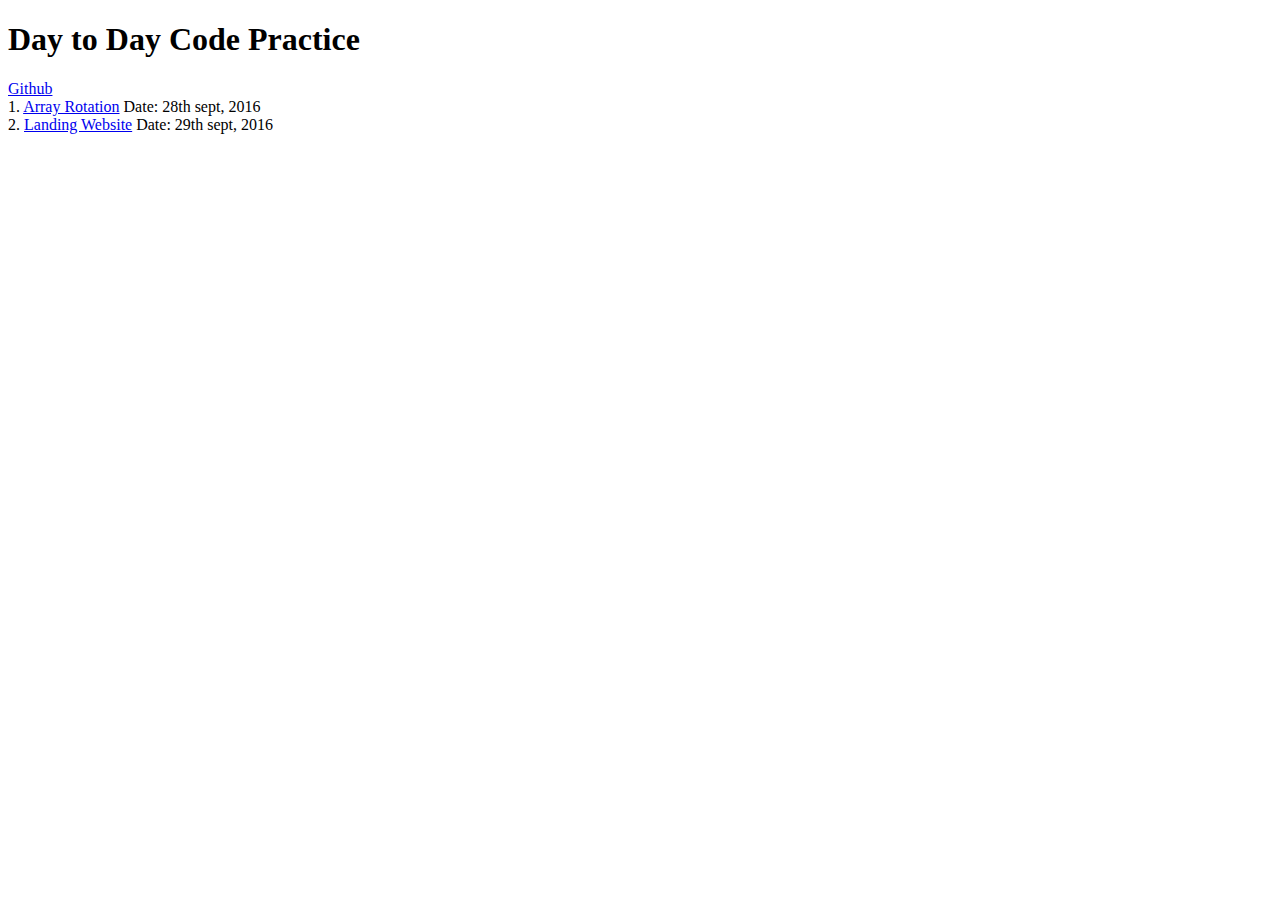
==== index.html @ 721b7af6 "Added Landing page" ====
<!DOCTYPE html>
<html>
<head>
	<title>Code Pratice</title>
</head>
<body>
	<h1>Day to Day Code Practice</h1>
	<div class="navigation">
		<a href="https://github.com/techhysahil/Coding-Practice">Github</a>
	</div>
	<div class="project_listing">
		<div class="project_detail">
			1. <a href="http://techhysahil.com/Projects/code_practice/Array_Rotation.html">Array Rotation</a>
			<span>Date: 28th sept, 2016</span>
		</div>
		<div class="project_detail">
			2. <a href="http://techhysahil.com/Projects/code_practice/index.html">Landing Website</a>
			<span>Date: 29th sept, 2016</span>
		</div>
	</div>
</body>
</html>
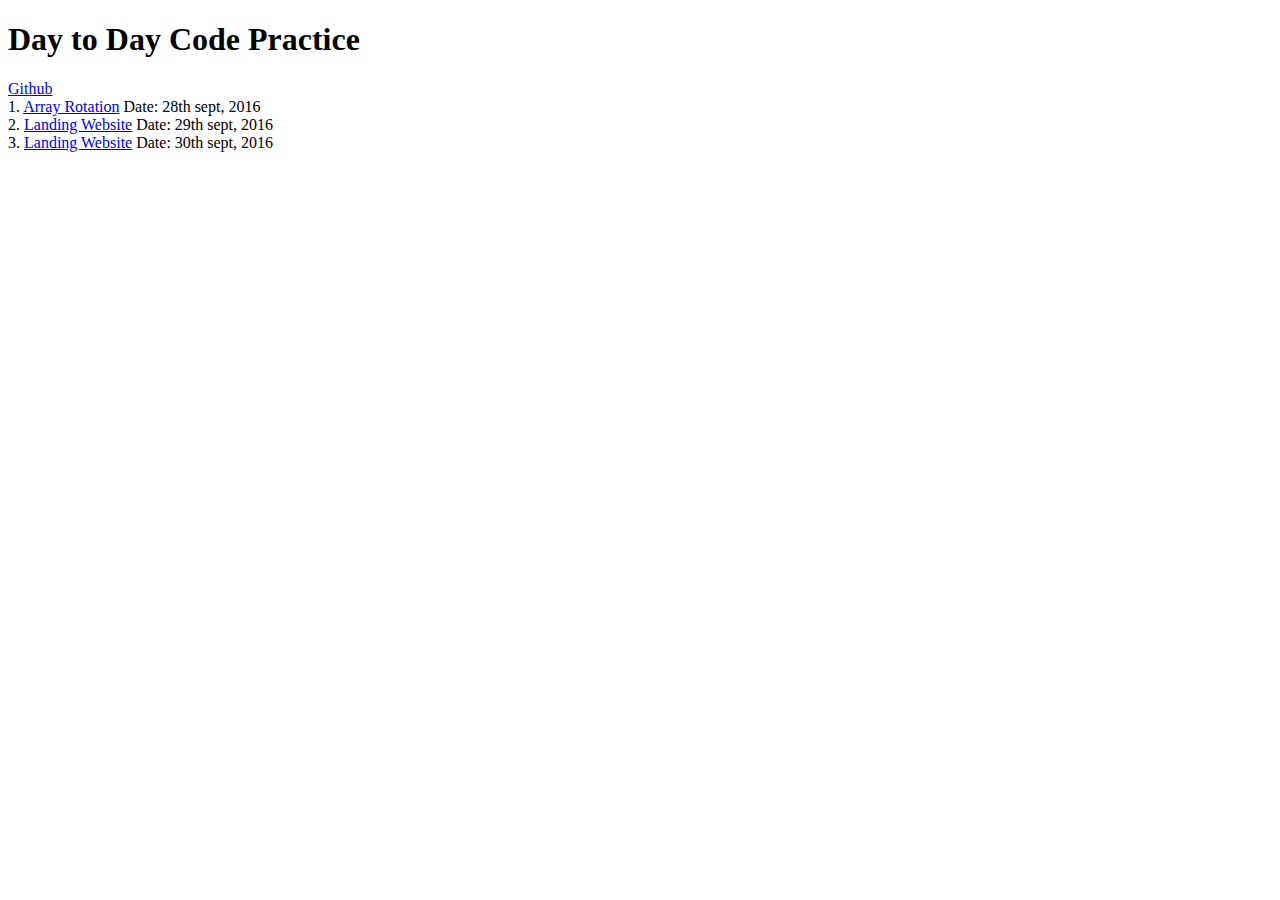
==== commit 76cee055: "added anagram into the list" ====
--- a/index.html
+++ b/index.html
@@ -17,6 +17,10 @@
 			2. <a href="http://techhysahil.com/Projects/code_practice/index.html">Landing Website</a>
 			<span>Date: 29th sept, 2016</span>
 		</div>
+		<div class="project_detail">
+			3. <a href="http://techhysahil.com/Projects/code_practice/Anagram.html">Landing Website</a>
+			<span>Date: 30th sept, 2016</span>
+		</div>
 	</div>
 </body>
 </html>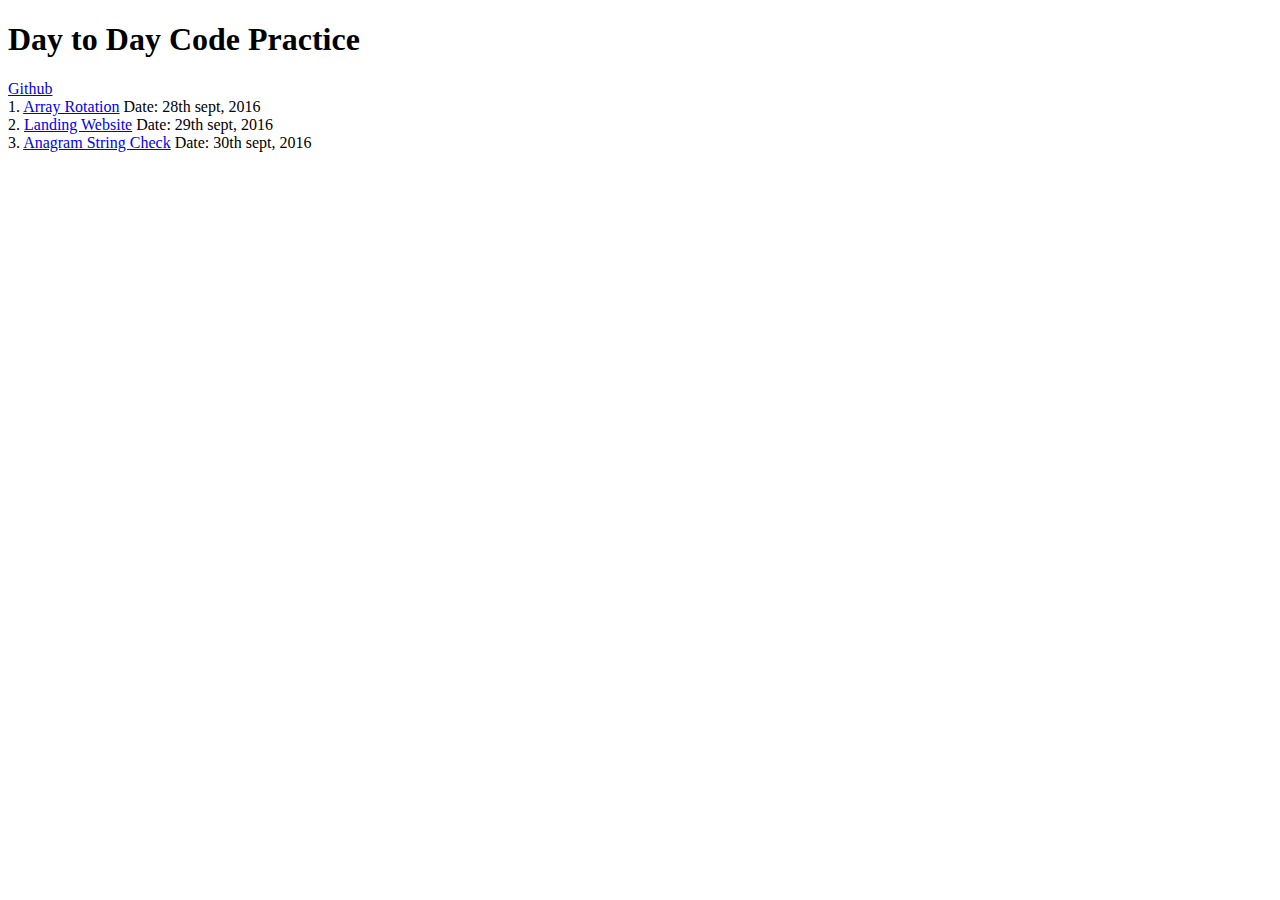
==== commit 2fcf5dec: "title update" ====
--- a/index.html
+++ b/index.html
@@ -18,7 +18,7 @@
 			<span>Date: 29th sept, 2016</span>
 		</div>
 		<div class="project_detail">
-			3. <a href="http://techhysahil.com/Projects/code_practice/Anagram.html">Landing Website</a>
+			3. <a href="http://techhysahil.com/Projects/code_practice/Anagram.html">Anagram String Check</a>
 			<span>Date: 30th sept, 2016</span>
 		</div>
 	</div>
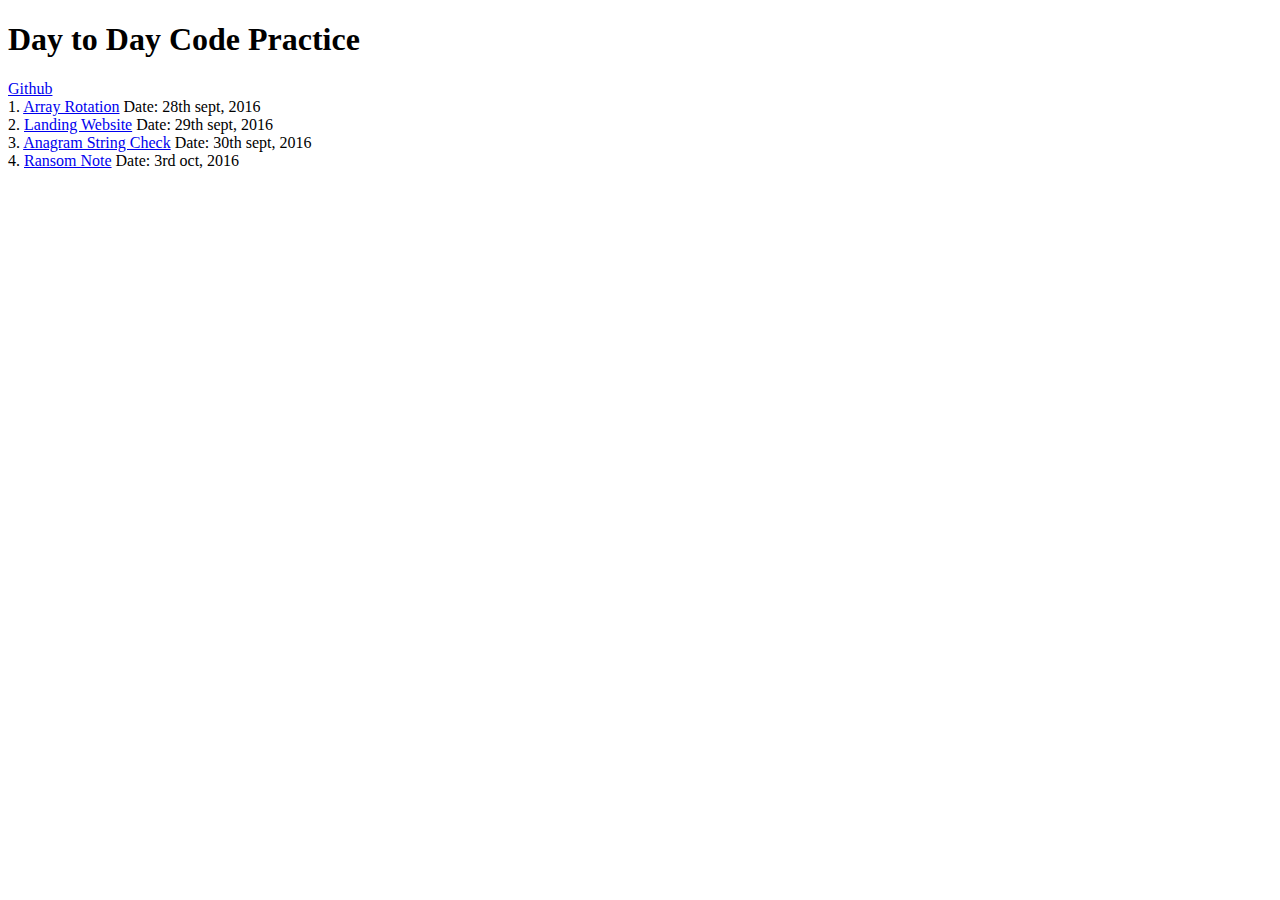
==== commit c57b70e3: "Ransom note problem" ====
--- a/index.html
+++ b/index.html
@@ -21,6 +21,10 @@
 			3. <a href="http://techhysahil.com/Projects/code_practice/Anagram.html">Anagram String Check</a>
 			<span>Date: 30th sept, 2016</span>
 		</div>
+		<div class="project_detail">
+			4. <a href="http://techhysahil.com/Projects/code_practice/ransom_note.html">Ransom Note</a>
+			<span>Date: 3rd oct, 2016</span>
+		</div>
 	</div>
 </body>
 </html>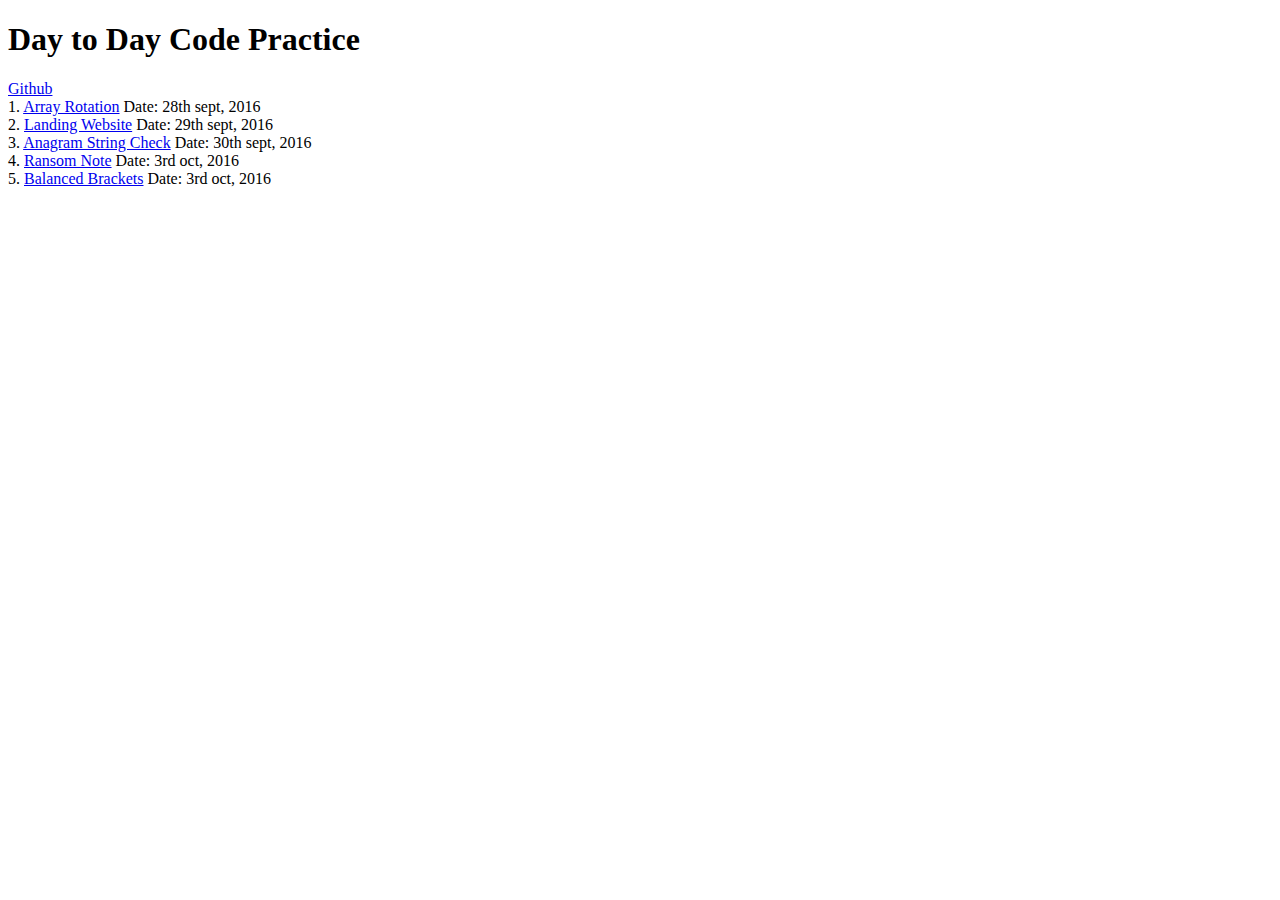
==== commit 3519c1d6: "added balanced brackets" ====
--- a/index.html
+++ b/index.html
@@ -25,6 +25,10 @@
 			4. <a href="http://techhysahil.com/Projects/code_practice/ransom_note.html">Ransom Note</a>
 			<span>Date: 3rd oct, 2016</span>
 		</div>
+		<div class="project_detail">
+			5. <a href="http://techhysahil.com/Projects/code_practice/balanced_brackets.html">Balanced Brackets</a>
+			<span>Date: 3rd oct, 2016</span>
+		</div>
 	</div>
 </body>
 </html>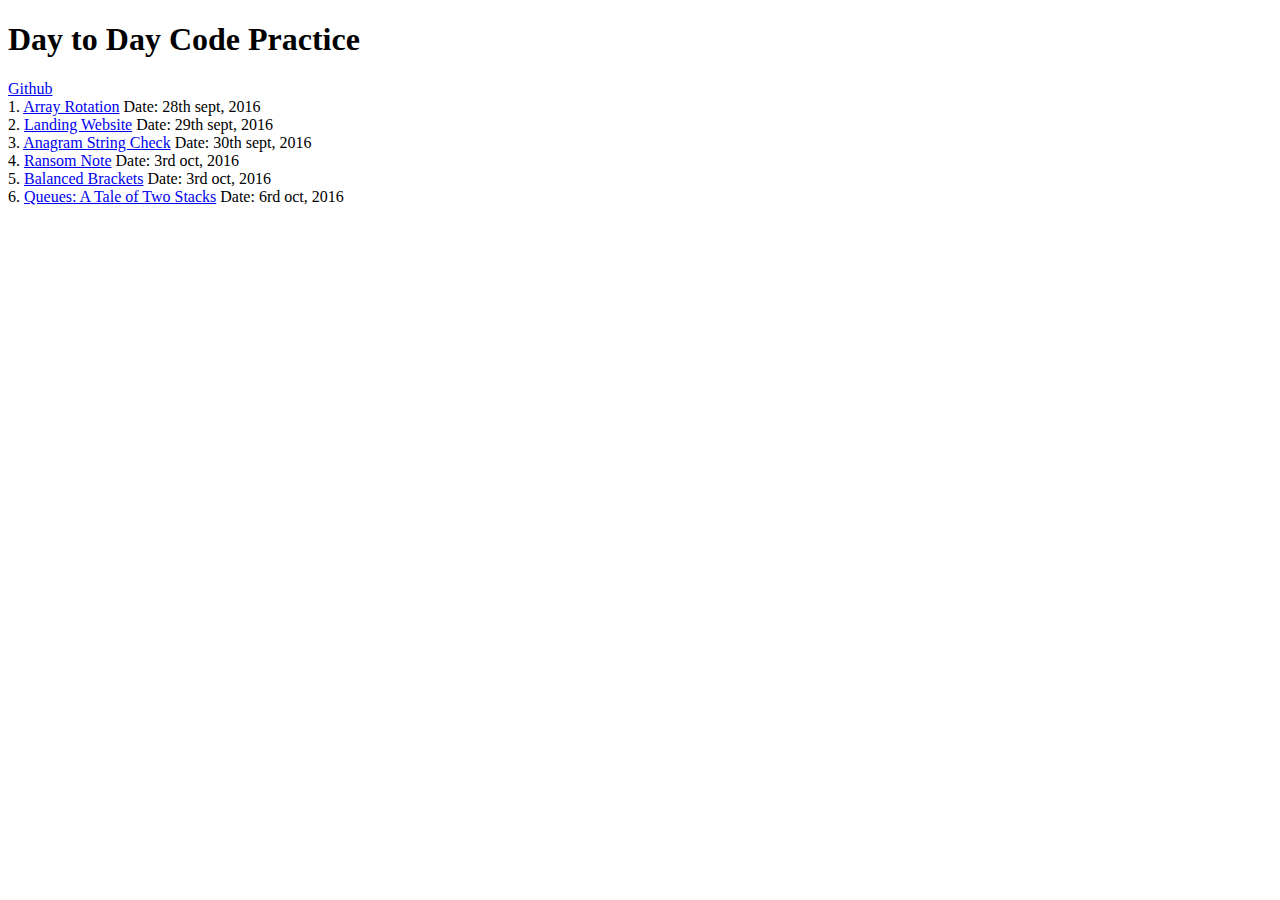
==== commit f1857fa0: "updated index files" ====
--- a/index.html
+++ b/index.html
@@ -29,6 +29,10 @@
 			5. <a href="http://techhysahil.com/Projects/code_practice/balanced_brackets.html">Balanced Brackets</a>
 			<span>Date: 3rd oct, 2016</span>
 		</div>
+		<div class="project_detail">
+			6. <a href="http://techhysahil.com/Projects/code_practice/queue-construct.html">Queues: A Tale of Two Stacks</a>
+			<span>Date: 6rd oct, 2016</span>
+		</div>
 	</div>
 </body>
 </html>